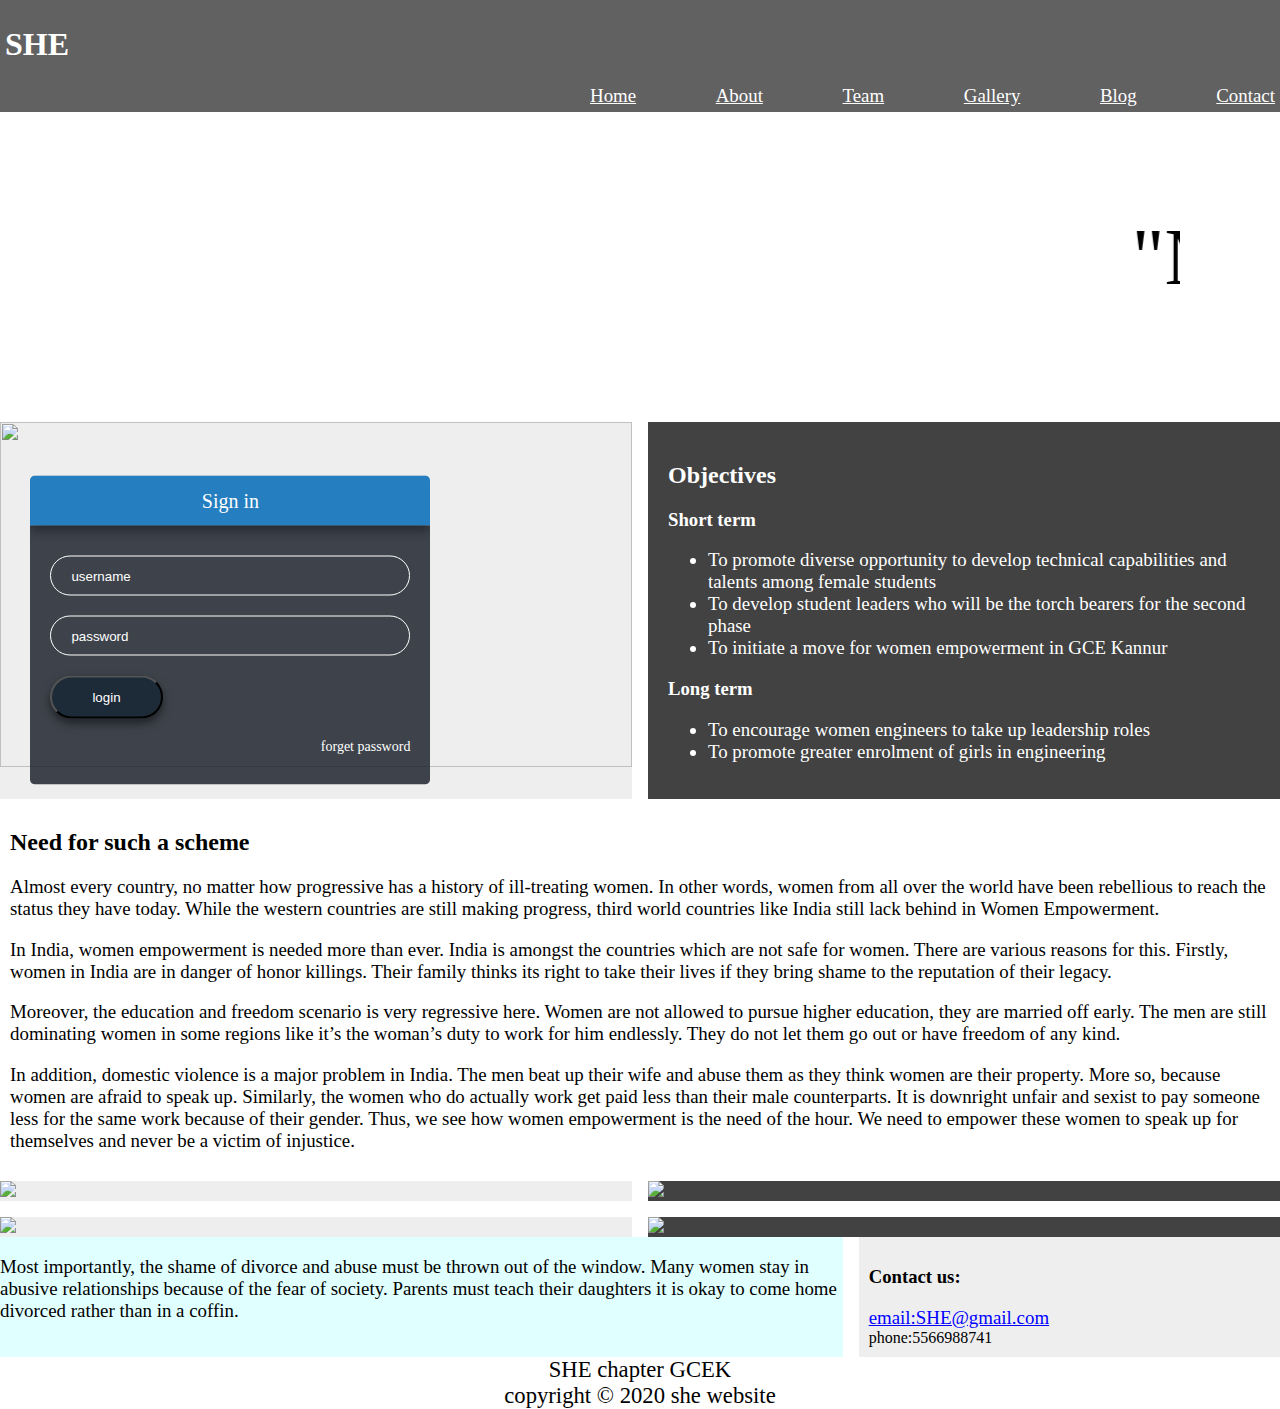
==== index.html @ 1f93a082 "Add files via upload" ====
<!DOCTYPE html>
<html>
<head>
	<title>she website</title>
	<link rel="stylesheet" type="text/css" href="style.css">
	
</head>
<body link="white">

	<header>
		<h1>SHE</h1>
		<div id="links">
		<a href="index.html">Home</a>
		<a href="about.html" target="blank">About</a>
		<a href="">Team</a>
		<a href="about.html">Gallery</a>
		<a href="">Blog</a>
		<a href="#contact">Contact</a>
	</div>
	</header>
	<div id="marquee">
		<marquee >
			<quote>"My true potential had more to do with my willingness to struggle than with my past and present circumstances.” .</quote>
		</marquee>

	</div>
	
	
	 <div class="container">
		<div class="signin"> Sign in</div>
			<div class="fold">
				<form>
					<input type="text" name="" placeholder="username">
					<input type="password" name="" placeholder="password">
					<input type="submit" name="" value="login">
					<a href="#">forget password</a>
				</form>
				
			</div>
		
	 </div>
	 <div class="wrapper">
	 	<div>
	 	<img src="https://as2.ftcdn.net/jpg/01/75/42/13/500_F_175421318_8RjeC18ATYsiy9e3Erj7LPhyLozISFvQ.jpg"height="345px" width="100%">
	    </div>
	 	<div id="obj">
	 	<h2>Objectives</h2>
	 	<h3>Short term</h3>
	 	<ul>
	 		<li>To promote diverse opportunity to develop technical capabilities and talents among female students</li>
	 		<li>To develop student leaders who will be the torch bearers for the second phase</li>
	 		<li>To initiate a move for women empowerment in GCE Kannur</li>
	 	</ul>
	 	<h3>Long term</h3>
	 	<ul>
	 		<li>To encourage women engineers to take up leadership roles</li>
	 		<li>To promote greater enrolment of girls in engineering</li>
	 	</ul>
	 	
	    </div>
	</div>
	<div id="aboutus">
	<h2>Need for such a scheme</h2>
	<p>Almost every country, no matter how progressive has a history of ill-treating women. In other words, women from all over the world have been rebellious to reach the status they have today. While the western countries are still making progress, third world countries like India still lack behind in Women Empowerment.</p>
	<p>In India, women empowerment is needed more than ever. India is amongst the countries which are not safe for women. There are various reasons for this. Firstly, women in India are in danger of honor killings. Their family thinks its right to take their lives if they bring shame to the reputation of their legacy.</p>
	<p>Moreover, the education and freedom scenario is very regressive here. Women are not allowed to pursue higher education, they are married off early. The men are still dominating women in some regions like it’s the woman’s duty to work for him endlessly. They do not let them go out or have freedom of any kind.</p>
	<p>In addition, domestic violence is a major problem in India. The men beat up their wife and abuse them as they think women are their property. More so, because women are afraid to speak up. Similarly, the women who do actually work get paid less than their male counterparts. It is downright unfair and sexist to pay someone less for the same work because of their gender. Thus, we see how women empowerment is the need of the hour. We need to empower these women to speak up for themselves and never be a victim of injustice.</p>
    </div>
	<div class="wrapper">
	    <div>
	 	<img src="https://image.slidesharecdn.com/womeninstemquotes-160308153418/95/international-womens-day-inspiring-quotes-from-women-in-tech-5-638.jpg?cb=1457452018" width="100%">
	    </div>
	    <div id="bottom">
	 	 <img src="https://image.slidesharecdn.com/womeninstemquotes-160308153418/95/international-womens-day-inspiring-quotes-from-women-in-tech-2-638.jpg?cb=1457452018" width="100%">
	 	</div>
	 	<div>
	 		<img src="https://image.slidesharecdn.com/womeninstemquotes-160308153418/95/international-womens-day-inspiring-quotes-from-women-in-tech-3-638.jpg?cb=1457452018" width="100%">
	 	</div>
	 	<div>
	 		<img src="https://image.slidesharecdn.com/womeninstemquotes-160308153418/95/international-womens-day-inspiring-quotes-from-women-in-tech-1-638.jpg?cb=1457452018" width="100%">
	 	</div>
	</div>
	 <div class="next">
	 	<div>

	 		<p>Most importantly, the shame of divorce and abuse must be thrown out of the window. Many women stay in abusive relationships because of the fear of society. Parents must teach their daughters it is okay to come home divorced rather than in a coffin.</p>
	 	</div>
	 	<div id="aboutus">
	 		<h3 align="left" id="contact">Contact us:</h3>
	 		<a href="#" id="email">email:SHE@gmail.com</a><br>
	 		phone:5566988741

	 	</div>
	 </div>
	 <footer id="footer">SHE chapter GCEK</footer>
	 <FOOTER id="footer">copyright &copy; 2020 she website</FOOTER>
  
	

	
	
	

</body>
</html>
---- style.css ----
body{
	margin: 0;
	padding: 0;

}
.container{
	position: absolute;
	top: 70%;
	left: 18%;
	transform: translate(-50%,-50%);
	width: 400px;
	border-radius: 5px;
	box-sizing: border-box;
	overflow: hidden;


}
.signin{
	position: relative;
	width: 100%;
	height: 50px;
	background:#247ebf;
	color: #fff;
	text-align: center;
	line-height: 50px;
	font-size: 20px;
	cursor: pointer;
	box-shadow: 0 5px 10px rgba(0,0,0,.5);
}
.fold{
	position: relative;
	width: 100%;
	background:rgba(17,24,34,.8);
	transform-origin: top;
	padding: 30px 20px;
	box-sizing: border-box;
	transition: .5s;
}
	 
.fold form input[type="text"],
.fold form input[type="password"]{
	width: 100%;
	margin-bottom: 20px;
	height: 40px;
	padding: 10px 20px;
	box-sizing: border-box;
	border-radius: 40px;
	box-shadow: none;
	outline:none;
	color: #fff;
	background:transparent;
	border: 1px solid #fff;
}
::placeholder
{
	color: #fff;
}
.fold form input[type="submit"]
{
	display: block;
	padding: 12px 40px;
	border-radius: 40px;
	box-shadow: none;
	outline: none;
	cursor: pointer;
	background:#1d2b38;
	color: #fff;
	box-shadow: 0 5px 10px rgba(0,0,0,.5);


}
.fold form input[type="submit"]:hover{
	background:#247ebf;
}
.fold form a{
	color: #fff;
	margin-top: 20px;
	display: block;
	font-size: 14px;
	text-align: right;
	text-decoration: none;


}


header{
	background-color: #616161;
	padding: 5px 5px 5px 5px;
	
}
a:hover{
	color: red;

}
h1{
	color: white;
	text-align: left;
}
#links{
	text-align: right;
	word-spacing: 2cm;
}
.wrapper{
	display: grid;
	grid-template-columns: 1fr 1fr ;

	grid-gap: 1em;
	

}
#marquee{
	background-image: url("https://as2.ftcdn.net/jpg/01/75/42/13/500_F_175421318_8RjeC18ATYsiy9e3Erj7LPhyLozISFvQ.jpg");
    padding: 100px 100px 100px 100px;
    text-align: top;
    font-size: 5em;
}
.wrapper>div{
	background-color: #eee;
	
}
.wrapper>div:nth-child(even){
	background-color: #424242;
	color: white;
}
a{
	color: white;
	font-size: 5mm;
}
#email{
	color: blue;
}
.next{
	display: grid;
	grid-template-columns: 2fr 1fr;
	grid-gap: 1em;
}
.next>div{
	background-color: #eee;
	
}
.next>div:nth-child(odd){
	background-color:lightcyan;
}
li{
	font-size: 5mm;
}
#obj{
	padding: 20px 20px;
}
p{
	font-size: 5mm;
}
#aboutus{
	padding: 10px 10px 10px 10px;
}
#footer{
	text-align: center;
	font-size: 6mm;
}
#full{
	text-align: center;
}
#home{
	text-align: right;
	font-size: 5mm;
}
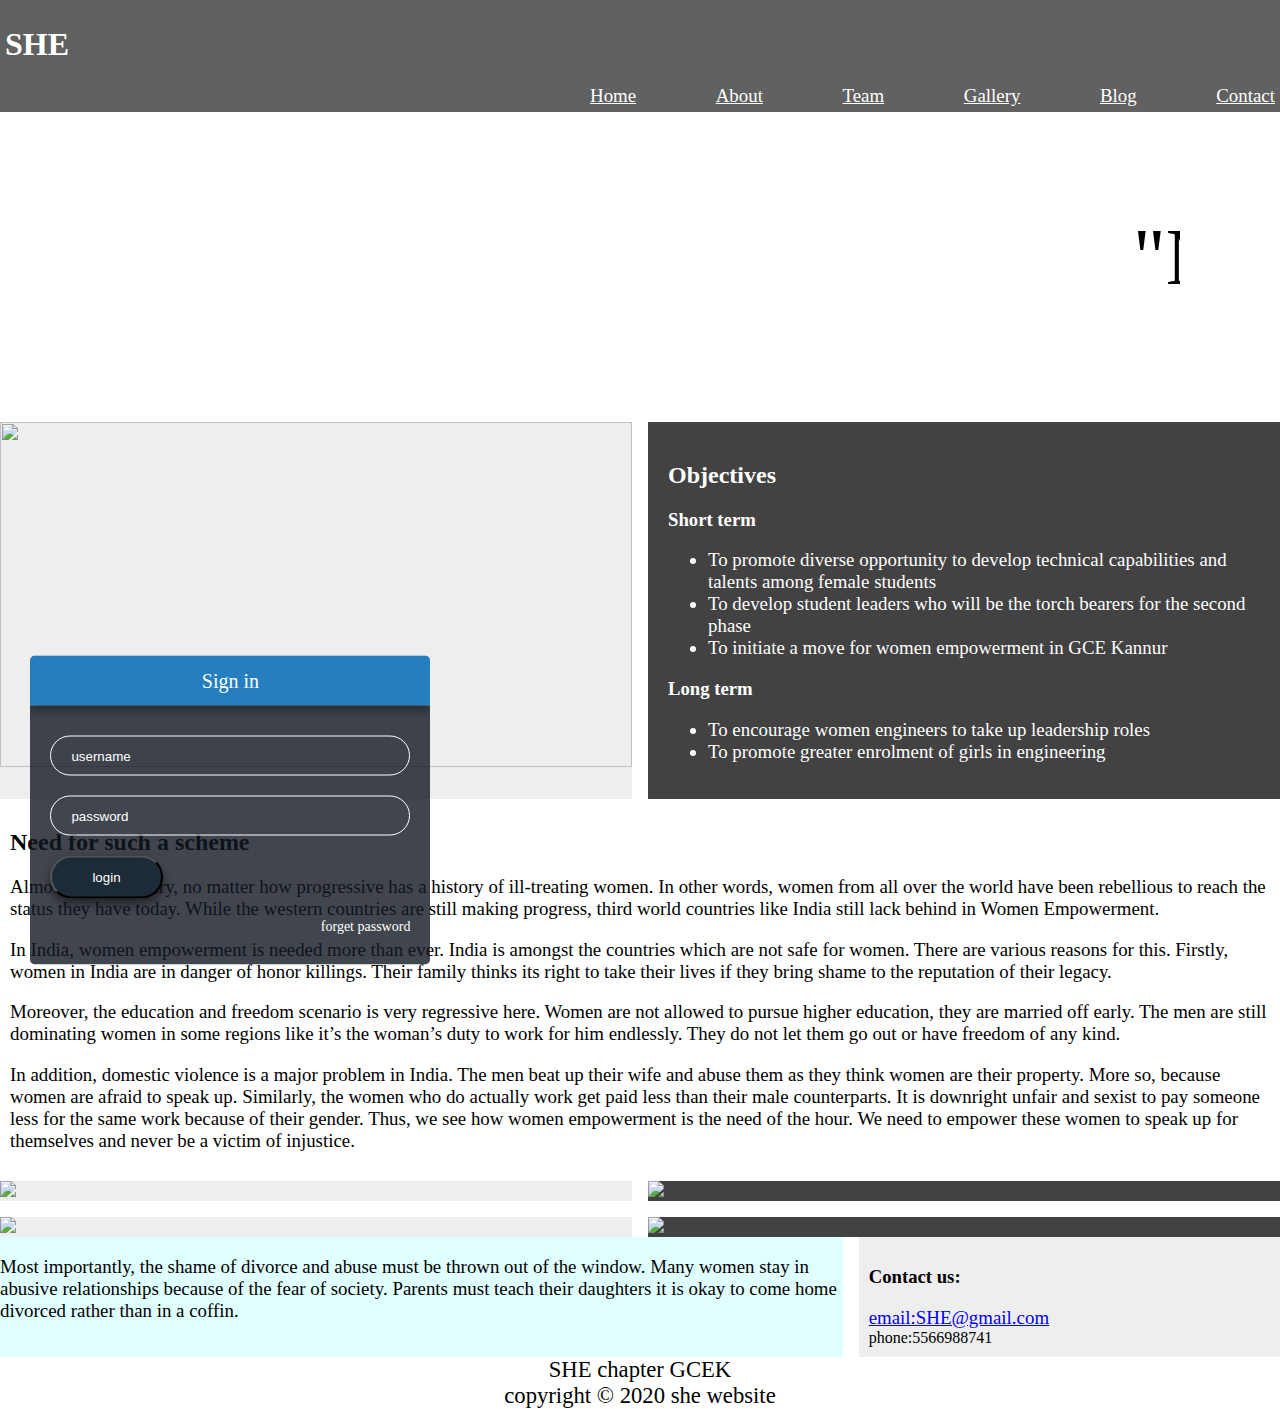
==== commit bd16d2cb: "Update index.html" ====
--- a/index.html
+++ b/index.html
@@ -12,7 +12,7 @@
 		<div id="links">
 		<a href="index.html">Home</a>
 		<a href="about.html" target="blank">About</a>
-		<a href="">Team</a>
+		<a href="team.html">Team</a>
 		<a href="about.html">Gallery</a>
 		<a href="">Blog</a>
 		<a href="#contact">Contact</a>
--- a/style.css
+++ b/style.css
@@ -5,7 +5,7 @@
 }
 .container{
 	position: absolute;
-	top: 70%;
+	top: 90%;
 	left: 18%;
 	transform: translate(-50%,-50%);
 	width: 400px;
@@ -164,4 +164,4 @@
 #home{
 	text-align: right;
 	font-size: 5mm;
-}+}
